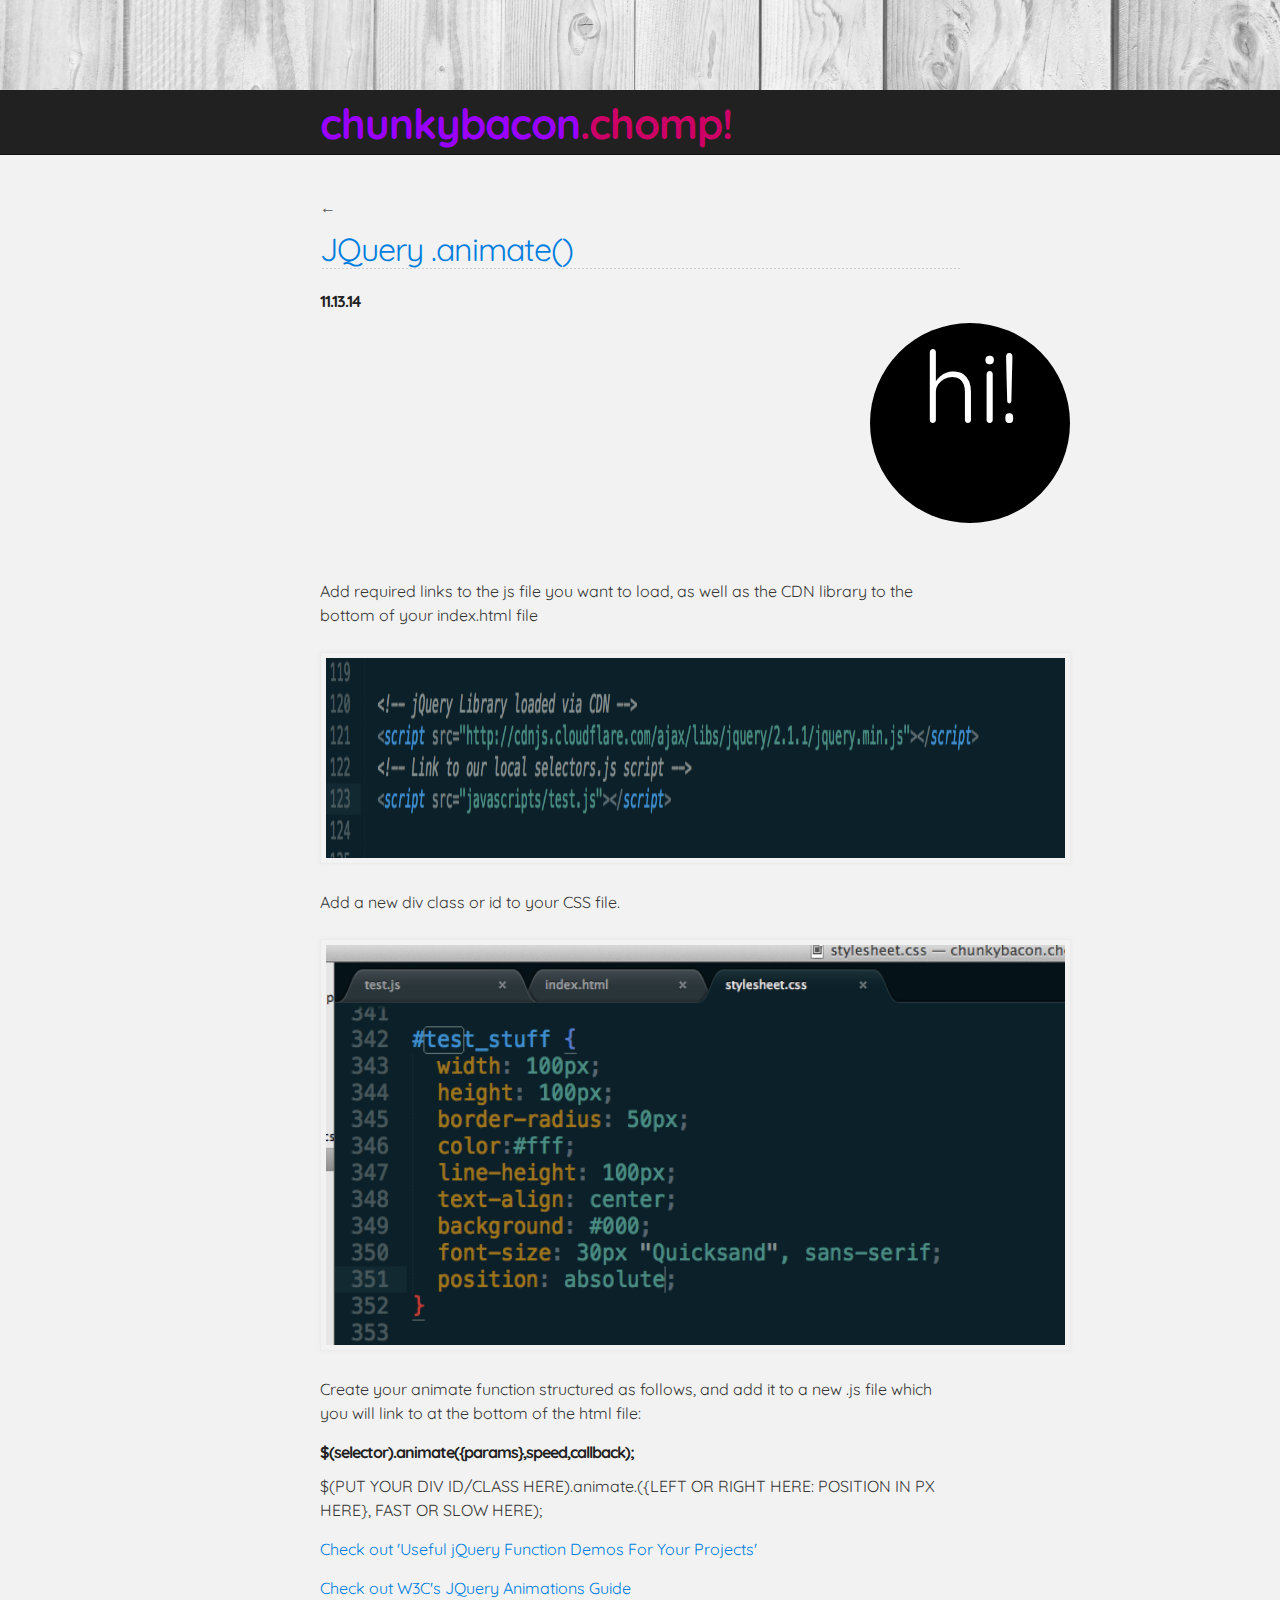
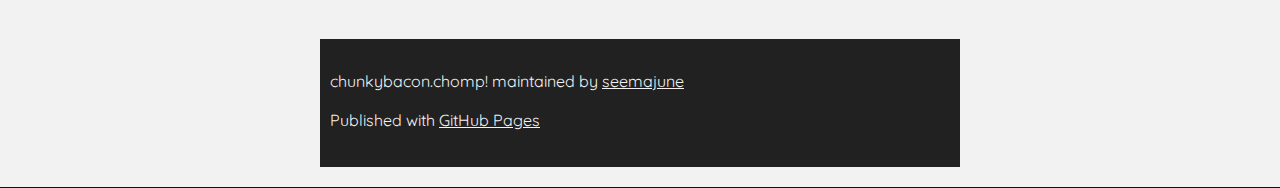
==== JQuery-Animate.html @ 211dad59 "added individual views for posts" ====
<!DOCTYPE html>
<!--   <link rel="icon" sizes="16x16 32x32" href="/images/keke.ico"> -->
        <!--[if IE]><link rel="shortcut icon" href="/path/to/favicon.ico"><![endif]-->
<html>

  <head>
    <meta charset='utf-8'>
    <meta http-equiv="X-UA-Compatible" content="chrome=1">
    <meta name="description" content="chunkybacon.chomp!: learning Ruby programming">

    <link rel="stylesheet" type="text/css" media="screen" href="stylesheets/stylesheet.css">

    <title>chunkybacon.chomp!</title>
  </head>

  <body>

    <!-- HEADER -->
    <div id="header_wrap" class="outer">
        <header class="inner">
          <h1><div id="project_title">chunkybacon</div><div id = "tag_color">.chomp!</div></h1>

        </header>
    </div>

    <!-- MAIN CONTENT -->
    <div id="main_content_wrap" class="outer">
      <section id="main_content" class="inner">
         <a class="text-low-grey" href="index.html"> ← </a>

<h2><a href="JQuery-Animate.html">
    <span class="octicon octicon-link"></span>JQuery .animate()</a></h2>
<h3><a name="rather-drive-stick" class="anchor" href="#rather-drive-stick"><span class="octicon octicon-link"></span></a>11.13.14</h3>
 <!-- ------------js here--- -->
<div id="test_stuff">hi!</div>  

<p style="padding-top:40%;">Add required links to the js file you want to load, as well as the CDN library to the bottom of your index.html file</p>
<figure><img src="images/link_cdn.png" height="200" width="1000"></img></figure> 
<p>Add a new div class or id to your CSS file.</p>
<figure><img src="images/test_stuff.png" height="400" width="800"></img></figure> 

<h3>     </h3>
<p>Create your animate function structured as follows, and add it to a new .js file which you will link to at the bottom of the html file: </p>
<h3> $(selector).animate({params},speed,callback); </h3>

<p>$(PUT YOUR DIV ID/CLASS HERE).animate.({LEFT OR RIGHT HERE: POSITION IN PX HERE}, 
FAST OR SLOW HERE);</p>


<p><a href="http://www.smashingmagazine.com/2012/05/31/50-jquery-function-demos-for-aspiring-web-developers/"><span class="octicon octicon-link">Check out 'Useful jQuery Function Demos For Your Projects'</span></a></p>

<p><a href="http://www.w3schools.com/jquery/jquery_animate.asp"><span class="octicon octicon-link">Check out W3C's JQuery Animations Guide</span></a></p>
<br />

    <!-- FOOTER  -->
    <div id="footer_wrap" class="outer">
      <footer class="inner">
        <p class="copyright">chunkybacon.chomp! maintained by <a href="https://github.com/seemajune">seemajune</a></p>
        <p>Published with <a href="http://pages.github.com">GitHub Pages</a></p>
      </footer>
    </div>

  <!-- jQuery Library loaded via CDN -->
  <script src="http://cdnjs.cloudflare.com/ajax/libs/jquery/2.1.1/jquery.min.js"></script>
  <!-- Link to our local selectors.js script -->
  <script src="javascripts/test.js"></script>
</body>
</html>
---- stylesheets/stylesheet.css ----
/*******************************************************************************
Slate Theme for GitHub Pages
by Jason Costello, @jsncostello
*******************************************************************************/

@import url(pygment_trac.css);

/*******************************************************************************
MeyerWeb Reset
*******************************************************************************/

/******* WEB FONTS *******/
/*******************************************************************************/

@import url(http://fonts.googleapis.com/css?family=Poiret+One);
@import url(http://fonts.googleapis.com/css?family=Marvel);
@import url(http://fonts.googleapis.com/css?family=Quicksand:300,400,700);

html, body, div, span, applet, object, iframe,
h1, h2, h3, h4, h5, h6, p, blockquote, pre,
a, abbr, acronym, address, big, cite, code,
del, dfn, em, img, ins, kbd, q, s, samp,
small, strike, strong, sub, sup, tt, var,
b, u, i, center,
dl, dt, dd, ol, ul, li,
fieldset, form, label, legend,
table, caption, tbody, tfoot, thead, tr, th, td,
article, aside, canvas, details, embed,
figure, figcaption, footer, header, hgroup,
menu, nav, output, ruby, section, summary,
time, mark, audio, video {
  margin: 0;
  padding: 0;
  border: 0;
  font: inherit;
  vertical-align: baseline;
}

/* HTML5 display-role reset for older browsers */
article, aside, details, figcaption, figure,
footer, header, hgroup, menu, nav, section {
  display: block;
}

ol, ul {
  list-style: none;
}

table {
  border-collapse: collapse;
  border-spacing: 0;
}

/*******************************************************************************
Theme Styles
*******************************************************************************/

body {
  box-sizing: border-box;
  color:#373737;
  background: #212121;
  font-size: 16px;
  font-family: Quicksand, Helvetica, Arial, sans-serif;
  line-height: 1.5;
  -webkit-font-smoothing: antialiased;
}

h1, h2, h3, h4, h5, h6 {
  margin: 10px 0;
  font-weight: 700;
  color:#222222;
  font-family: Quicksand, Helvetica, Arial, sans-serif;
  letter-spacing: -1px;
}

h1 {
  font-size: 36px "Quicksand", sans-serif;
  font-weight: 700;
}

h2 {
  padding-bottom: 10px;
  background: url('../images/bg_hr.png') repeat-x bottom;
  font: 32px "Quicksand", sans-serif;
}

}

h3 {
  font-size: 30px "Quicksand", sans-serif;
}

h4 {
  font-size: 21px "Quicksand", sans-serif;
}

h5 {
  font-size: 18px "Quicksand", sans-serif;
}

h6 {
  font-size: 16px "Quicksand", sans-serif;
}

p {
  margin: 10px 0 15px 0;
  font-size: 16px "Quicksand", sans-serif;
}

footer p {
  color: #f2f2f2;
}

a {
  text-decoration: none;
  color: #007edf;
  text-shadow: none;

  transition: color 0.5s ease;
  transition: text-shadow 0.5s ease;
  -webkit-transition: color 0.5s ease;
  -webkit-transition: text-shadow 0.5s ease;
  -moz-transition: color 0.5s ease;
  -moz-transition: text-shadow 0.5s ease;
  -o-transition: color 0.5s ease;
  -o-transition: text-shadow 0.5s ease;
  -ms-transition: color 0.5s ease;
  -ms-transition: text-shadow 0.5s ease;
}

a:hover, a:focus {text-decoration: underline;}

footer a {
  color: #F2F2F2;
  text-decoration: underline;
}

em {
  font-style: italic;
}

strong {
  font-weight: bold;
}

img {
  position: relative;
  margin: 0 auto;
  max-width: 739px;
  padding: 5px;
  margin: 10px 0 10px 0;
  border: 1px solid #ebebeb;

  box-shadow: 0 0 5px #ebebeb;
  -webkit-box-shadow: 0 0 5px #ebebeb;
  -moz-box-shadow: 0 0 5px #ebebeb;
  -o-box-shadow: 0 0 5px #ebebeb;
  -ms-box-shadow: 0 0 5px #ebebeb;
}

p img {
  display: inline;
  margin: 0;
  padding: 0;
  vertical-align: middle;
  text-align: center;
  border: none;
}

pre, code {
  width: 100%;
  color: #222;
  background-color: #fff;

  font-family: Monaco, "Bitstream Vera Sans Mono", "Quicksand", Terminal, monospace;
  font-size: 14px;

  border-radius: 2px;
  -moz-border-radius: 2px;
  -webkit-border-radius: 2px;
}

pre {
  width: 100%;
  padding: 10px;
  box-shadow: 0 0 10px rgba(0,0,0,.1);
  overflow: auto;
}

code {
  padding: 3px;
  margin: 0 3px;
  box-shadow: 0 0 10px rgba(0,0,0,.1);
}

pre code {
  display: block;
  box-shadow: none;
}

blockquote {
  color: #666;
  margin-bottom: 20px;
  padding: 0 0 0 20px;
  border-left: 3px solid #bbb;
}


ul, ol, dl {
  margin-bottom: 15px
}

ul {
  list-style: inside;
  padding-left: 20px;
}

ol {
  list-style: decimal inside;
  padding-left: 20px;
}

dl dt {
  font-weight: bold;
}

dl dd {
  padding-left: 20px;
  font-style: italic;
}

dl p {
  padding-left: 20px;
  font-style: italic;
}

hr {
  height: 1px;
  margin-bottom: 5px;
  border: none;
  background: url('../images/bg_hr.png') repeat-x center;
}

table {
  border: 1px solid #373737;
  margin-bottom: 20px;
  text-align: left;
 }

th {
  font-family: 'Lucida Grande', 'Helvetica Neue', Helvetica, Arial, sans-serif;
  padding: 10px;
  background: #373737;
  color: #fff;
 }

td {
  padding: 10px;
  border: 1px solid #373737;
 }

form {
  background: #f2f2f2;
  padding: 20px;
}

/*******************************************************************************
Full-Width Styles
*******************************************************************************/

.outer {
  width: 100%;
}

.inner {
  position: relative;
  max-width: 640px;
  padding: 20px 10px;
  margin: 0 auto;
}



#header_wrap {
  background-image: url(../images/header-outer.jpg);
  background-size: cover;
  background-repeat: no-repeat;
  background-position: center;
  margin-bottom: 5%;

}

#header_wrap .inner {
  padding: 50px 10px 30px 10px;
  background-image: url(../images/header-outer.jpg);
  background-size: cover;
  background-repeat: no-repeat;
  background-position: center;
}

#project_title {
margin-top: 5%;
  color: #9900FF;
  font-size: 42px;
  font-weight: 700;
  float: left;

}

#tag_color {
/*  margin: 0;*/
  font-size: 42px;
  font-weight: 700;
  color: #CC0066;
  float: left;
  margin-right: 10%;
  margin-top: 5%;
  display: inline-block;
}

}
#project_tagline {
  color: #333;
  font-size: 24px;
  font-weight: 500;
  background: none;
  float: right;
  margin-left: 30%;
  display: inline-block;
}

#downloads {
  position: absolute;
  width: 210px;
  z-index: 10;
  bottom: -40px;
  right: 0;
  height: 70px;
  background: url('../images/icon_download.png') no-repeat 0% 90%;
}

#test_stuff {
  width: 200px;
  height: 200px;
  border-radius: 500px;
  color:#fff;
  line-height: 100px;
  text-align: center;
  background: #000;
  font: 100px "Quicksand", sans-serif;
  position: absolute;
  margin-bottom: 20px;
  clear: both;
  right: 500px;
}


.zip_download_link {
  display: block;
  float: right;
  width: 90px;
  height:70px;
  text-indent: -5000px;
  overflow: hidden;
  background: url(../images/sprite_download.png) no-repeat bottom left;
}

.tar_download_link {
  display: block;
  float: right;
  width: 90px;
  height:70px;
  text-indent: -5000px;
  overflow: hidden;
  background: url(../images/sprite_download.png) no-repeat bottom right;
  margin-left: 10px;
}

.text-low-grey {
  padding-top: 15%;
  font-weight: bolder;
  color: #555;
}

.zip_download_link:hover {
  background: url(../images/sprite_download.png) no-repeat top left;
}

.tar_download_link:hover {
  background: url(../images/sprite_download.png) no-repeat top right;
}

#main_content_wrap {
  background: #f2f2f2;
  border-top: 1px solid #111;
  border-bottom: 1px solid #111;
}

#main_content {
  padding-top: 40px;
}

#image-center {
  padding: 5px 100px;
}
#footer_wrap {
  background: #212121;
}



/*******************************************************************************
Small Device Styles
*******************************************************************************/

@media screen and (max-width: 480px) {
  body {
    font-size:14px;
  }

  #downloads {
    display: none;
  }

  .inner {
    min-width: 320px;
    max-width: 480px;
  }

  #project_title {
  font-size: 32px;
  }

  h1 {
    font-size: 28px;
  }

  h2 {
    font-size: 24px;
  }

  h3 {
    font-size: 21px;
  }

  h4 {
    font-size: 18px;
  }

  h5 {
    font-size: 14px;
  }

  h6 {
    font-size: 12px;
  }

  code, pre {
    min-width: 320px;
    max-width: 480px;
    font-size: 11px;
  }

}
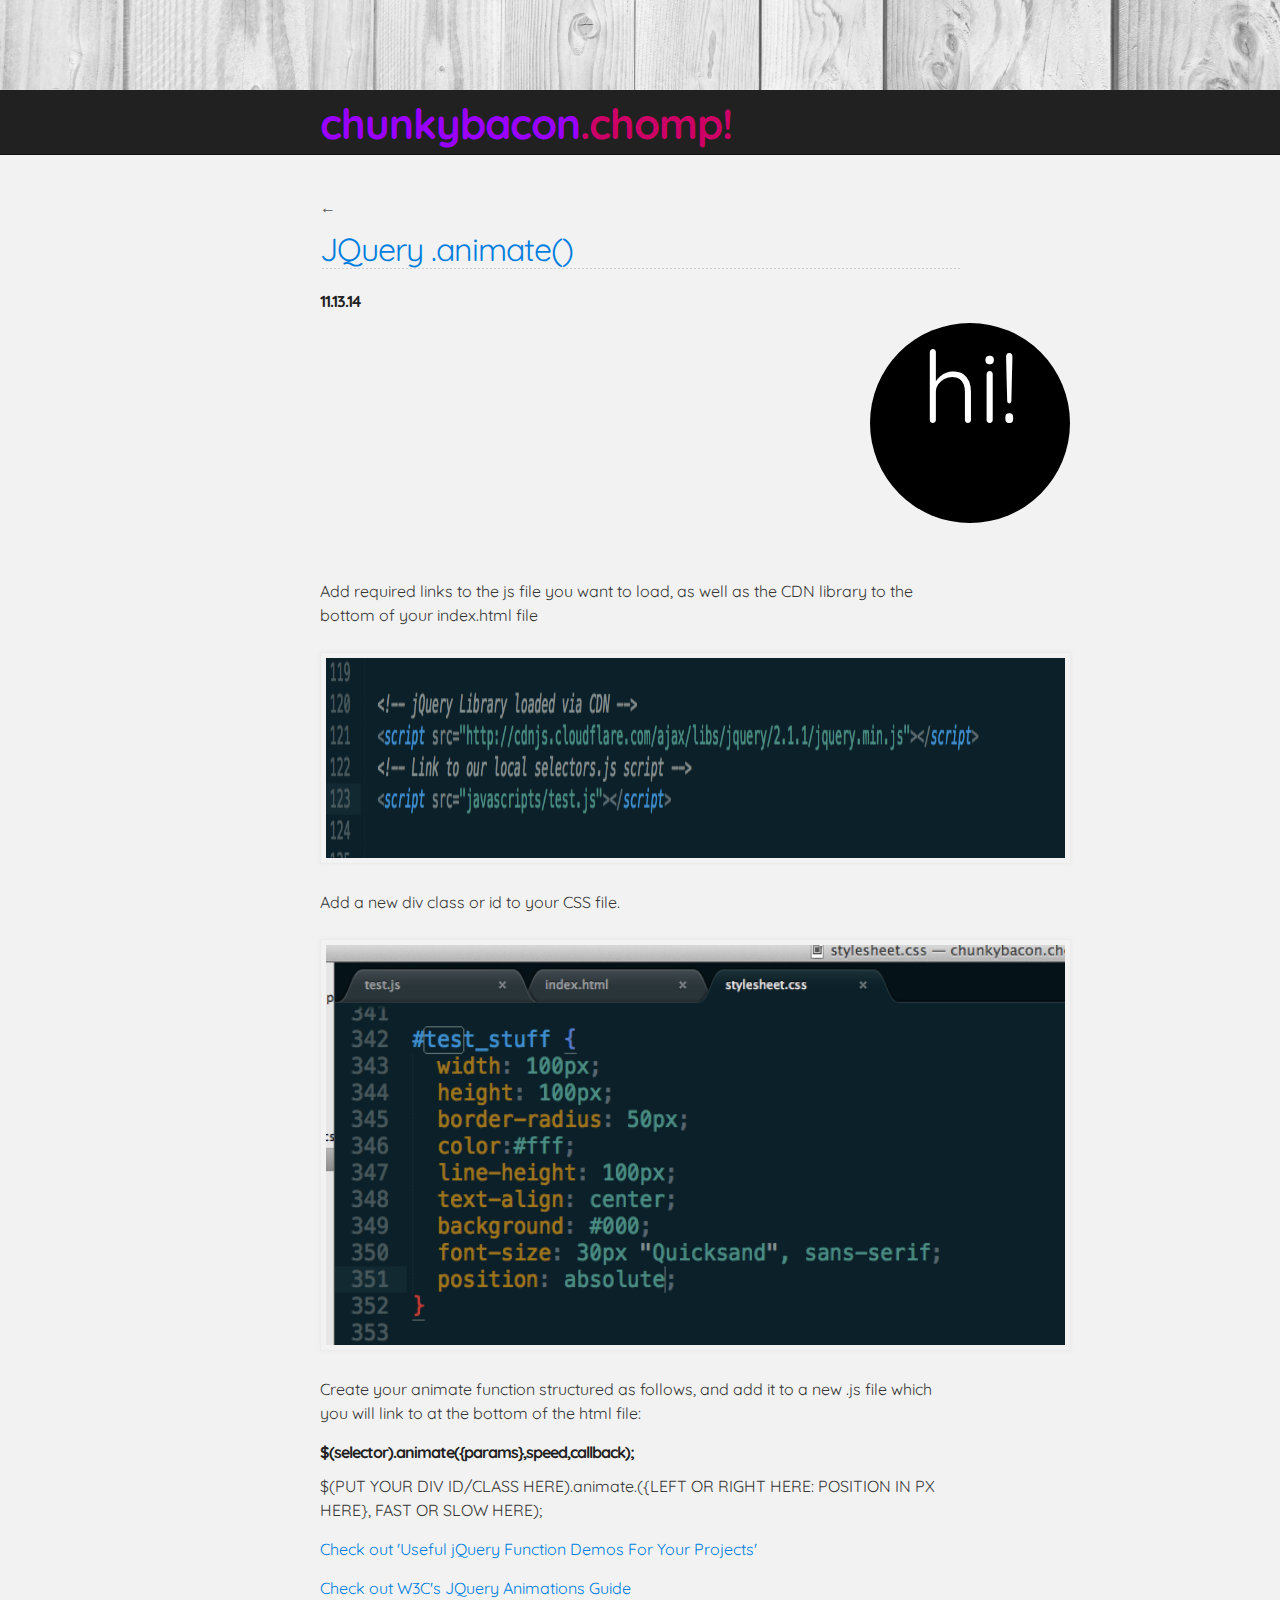
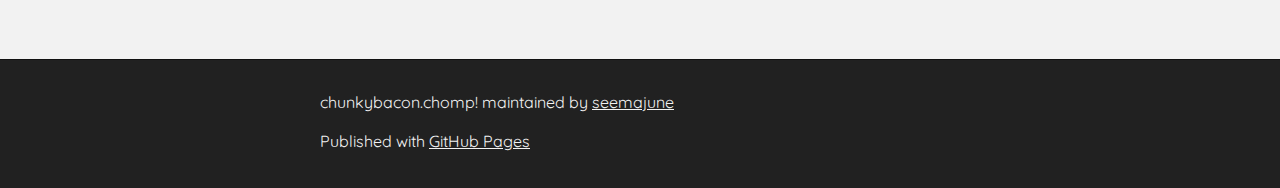
==== commit dcccdf78: "cleans up pages" ====
--- a/JQuery-Animate.html
+++ b/JQuery-Animate.html
@@ -2,57 +2,47 @@
 <!--   <link rel="icon" sizes="16x16 32x32" href="/images/keke.ico"> -->
         <!--[if IE]><link rel="shortcut icon" href="/path/to/favicon.ico"><![endif]-->
 <html>
-
   <head>
     <meta charset='utf-8'>
     <meta http-equiv="X-UA-Compatible" content="chrome=1">
-    <meta name="description" content="chunkybacon.chomp!: learning Ruby programming">
-
+    <meta name="description" content="chunkybacon.chomp!: JQuery animations">
     <link rel="stylesheet" type="text/css" media="screen" href="stylesheets/stylesheet.css">
-
     <title>chunkybacon.chomp!</title>
   </head>
-
   <body>
 
-    <!-- HEADER -->
+<!-- HEADER -->
     <div id="header_wrap" class="outer">
         <header class="inner">
           <h1><div id="project_title">chunkybacon</div><div id = "tag_color">.chomp!</div></h1>
-
         </header>
     </div>
 
-    <!-- MAIN CONTENT -->
+<!-- MAIN CONTENT -->
     <div id="main_content_wrap" class="outer">
       <section id="main_content" class="inner">
-         <a class="text-low-grey" href="index.html"> ← </a>
+        <a class="text-low-grey" href="index.html"> ← </a>
+        <h2><a href="JQuery-Animate.html"><span class="octicon octicon-link"></span>JQuery .animate()</a></h2>
+        <h3>11.13.14</h3>
 
-<h2><a href="JQuery-Animate.html">
-    <span class="octicon octicon-link"></span>JQuery .animate()</a></h2>
-<h3><a name="rather-drive-stick" class="anchor" href="#rather-drive-stick"><span class="octicon octicon-link"></span></a>11.13.14</h3>
- <!-- ------------js here--- -->
-<div id="test_stuff">hi!</div>  
+<!-- SCRIPT -->
+      <div id="test_stuff">hi!</div>  
 
-<p style="padding-top:40%;">Add required links to the js file you want to load, as well as the CDN library to the bottom of your index.html file</p>
-<figure><img src="images/link_cdn.png" height="200" width="1000"></img></figure> 
-<p>Add a new div class or id to your CSS file.</p>
-<figure><img src="images/test_stuff.png" height="400" width="800"></img></figure> 
+      <p style="padding-top:40%;">Add required links to the js file you want to load, as well as the CDN library to the bottom of your index.html file</p>
+      <figure><img src="images/link_cdn.png" height="200" width="1000"></img></figure> 
+      <p>Add a new div class or id to your CSS file.</p>
+      <figure><img src="images/test_stuff.png" height="400" width="800"></img></figure> 
+      <p>Create your animate function structured as follows, and add it to a new .js file which you will link to at the bottom of the html file: </p>
+      <h3> $(selector).animate({params},speed,callback); </h3>
+      <p>$(PUT YOUR DIV ID/CLASS HERE).animate.({LEFT OR RIGHT HERE: POSITION IN PX HERE}, 
+      FAST OR SLOW HERE);</p>
+      <p><a href="http://www.smashingmagazine.com/2012/05/31/50-jquery-function-demos-for-aspiring-web-developers/"><span class="octicon octicon-link">Check out 'Useful jQuery Function Demos For Your Projects'</span></a></p>
+      <p><a href="http://www.w3schools.com/jquery/jquery_animate.asp"><span class="octicon octicon-link">Check out W3C's JQuery Animations Guide</span></a></p>
+      <br />
+    </section>
+  </div>
 
-<h3>     </h3>
-<p>Create your animate function structured as follows, and add it to a new .js file which you will link to at the bottom of the html file: </p>
-<h3> $(selector).animate({params},speed,callback); </h3>
-
-<p>$(PUT YOUR DIV ID/CLASS HERE).animate.({LEFT OR RIGHT HERE: POSITION IN PX HERE}, 
-FAST OR SLOW HERE);</p>
-
-
-<p><a href="http://www.smashingmagazine.com/2012/05/31/50-jquery-function-demos-for-aspiring-web-developers/"><span class="octicon octicon-link">Check out 'Useful jQuery Function Demos For Your Projects'</span></a></p>
-
-<p><a href="http://www.w3schools.com/jquery/jquery_animate.asp"><span class="octicon octicon-link">Check out W3C's JQuery Animations Guide</span></a></p>
-<br />
-
-    <!-- FOOTER  -->
+<!-- FOOTER  -->
     <div id="footer_wrap" class="outer">
       <footer class="inner">
         <p class="copyright">chunkybacon.chomp! maintained by <a href="https://github.com/seemajune">seemajune</a></p>
@@ -60,9 +50,10 @@
       </footer>
     </div>
 
-  <!-- jQuery Library loaded via CDN -->
-  <script src="http://cdnjs.cloudflare.com/ajax/libs/jquery/2.1.1/jquery.min.js"></script>
-  <!-- Link to our local selectors.js script -->
-  <script src="javascripts/test.js"></script>
-</body>
+<!-- jQuery Library loaded via CDN -->
+      <script src="http://cdnjs.cloudflare.com/ajax/libs/jquery/2.1.1/jquery.min.js"></script>
+<!-- Link to our local selectors.js script -->
+      <script src="javascripts/test.js"></script>
+
+  </body>
 </html>